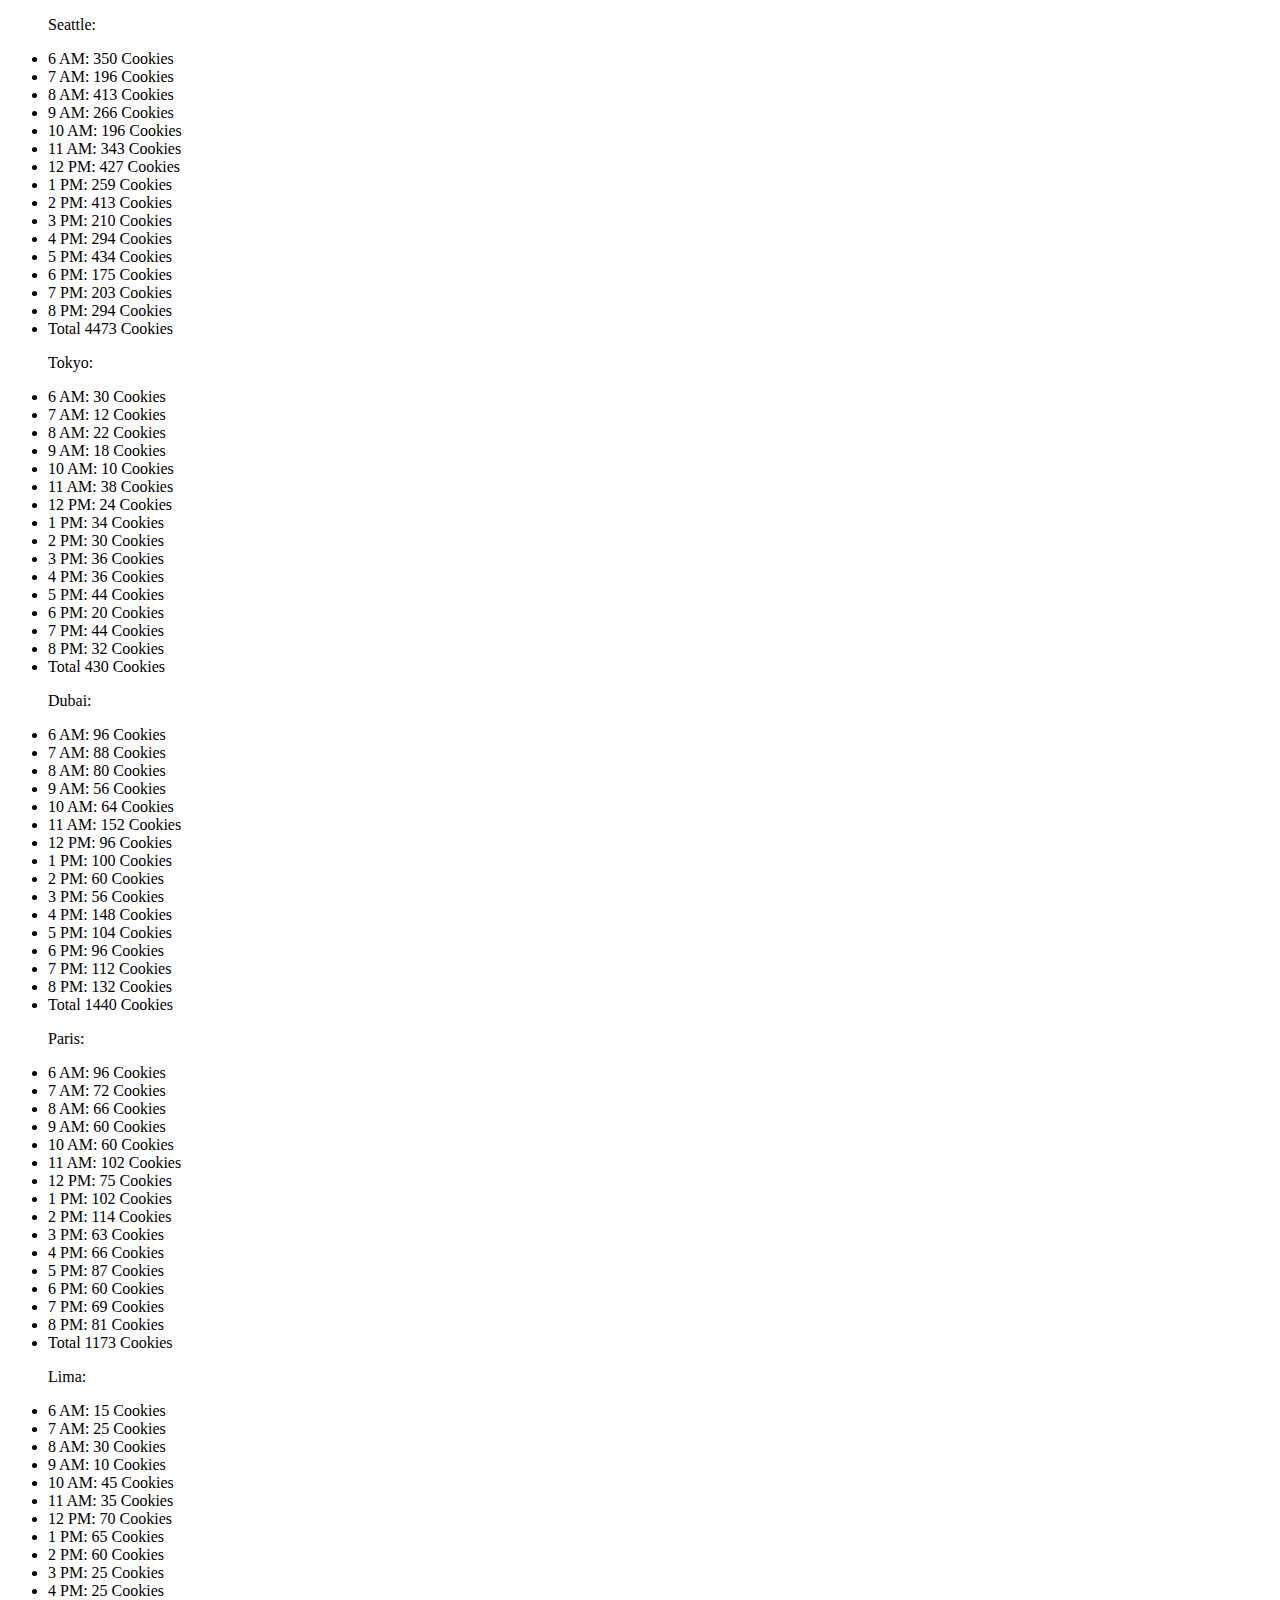
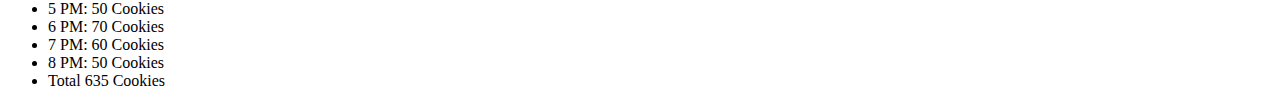
==== sales.html @ 90cf4634 "Adding todays lab to gitHub" ====
<!DOCTYPE html>
<html lang="en">
<head>
    <meta charset="UTF-8">
    <meta http-equiv="X-UA-Compatible" content="IE=edge">
    <meta name="viewport" content="width=device-width, initial-scale=1.0">
    <title>Sales Page</title>
</head>
<body>
    <header>
        <!-- <img src="https://codefellows.github.io/code-201-guide/curriculum/class-06/lab/assets/salmon.png" alt="Fish Image"> -->
    </header>
    <main>
        <div>
            <ul id = "seattle">


            </ul>
            <ul id = "tokyo">

            </ul>
            <ul id = "dubai">

            </ul>
            <ul id = "paris">

            </ul>
            <ul id = "lima">

            </ul>
        </div>
    </main>
    <script src="js/app.js"></script>
</body>
</html>
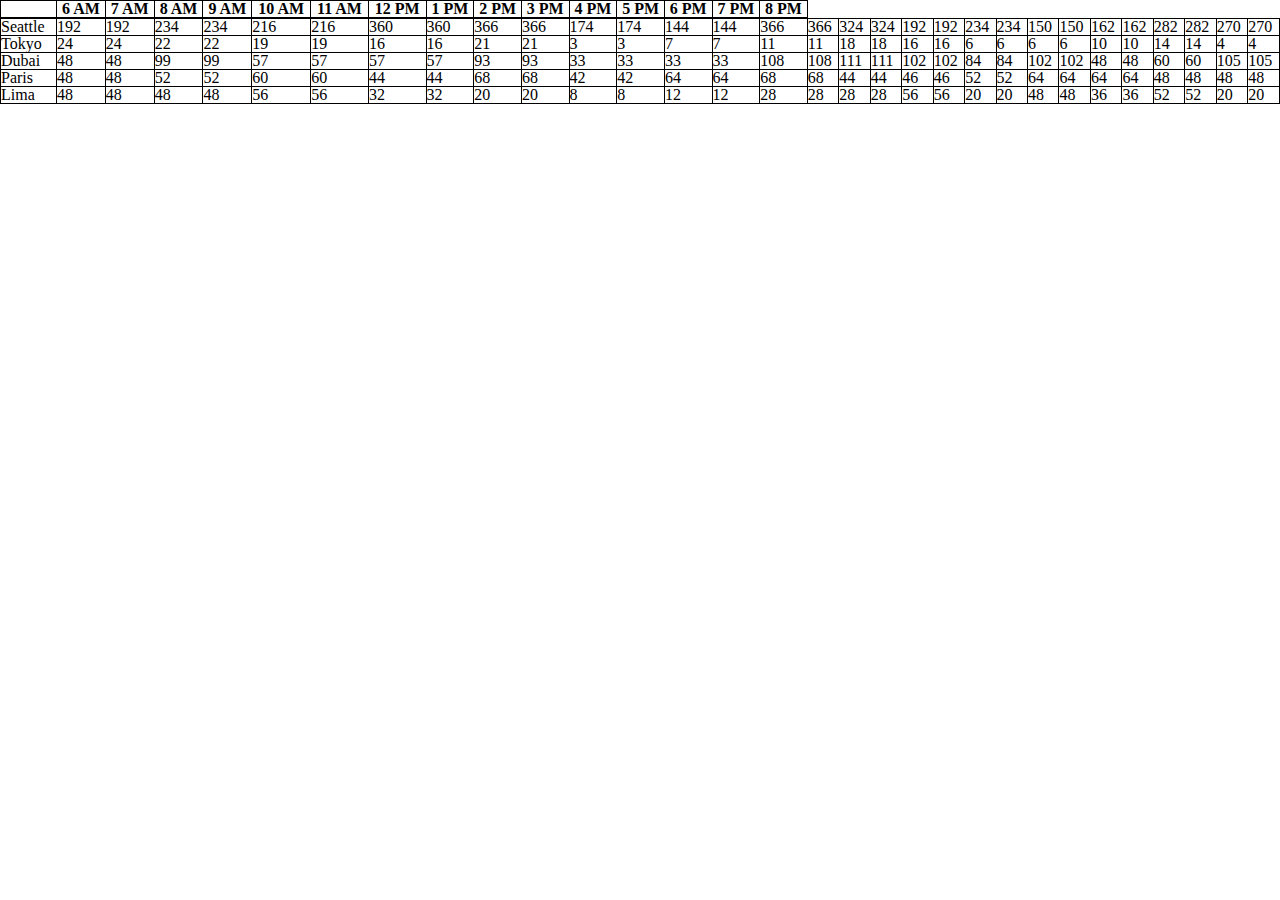
==== commit 68ea13e0: "Adding lab07 to gitHub" ====
--- a/sales.html
+++ b/sales.html
@@ -4,6 +4,8 @@
     <meta charset="UTF-8">
     <meta http-equiv="X-UA-Compatible" content="IE=edge">
     <meta name="viewport" content="width=device-width, initial-scale=1.0">
+    <link rel="stylesheet" href="css/reset.css">
+    <link rel="stylesheet" href="css/style.css">
     <title>Sales Page</title>
 </head>
 <body>
@@ -11,23 +13,25 @@
         <!-- <img src="https://codefellows.github.io/code-201-guide/curriculum/class-06/lab/assets/salmon.png" alt="Fish Image"> -->
     </header>
     <main>
-        <div>
-            <ul id = "seattle">
+        <div id = "container">
+            <!-- <table>
+                <tr>
+                    <th>
 
+                    </th>
+                    <th>
+                        6am
+                    </th>
+                    <th>
+                        7am
+                    </th>
+                </tr>
+                <tr>
+                    <td>seattle
 
-            </ul>
-            <ul id = "tokyo">
-
-            </ul>
-            <ul id = "dubai">
-
-            </ul>
-            <ul id = "paris">
-
-            </ul>
-            <ul id = "lima">
-
-            </ul>
+                    </td>
+                </tr>
+            </table> -->
         </div>
     </main>
     <script src="js/app.js"></script>
--- a/css/style.css
+++ b/css/style.css
@@ -0,0 +1,13 @@
+table{
+    width: 100%;
+}
+table tr th{
+    border: 1px solid black;
+    
+}
+th{
+    font-weight: bolder;
+}
+tr td{
+    border: 1px solid black; 
+}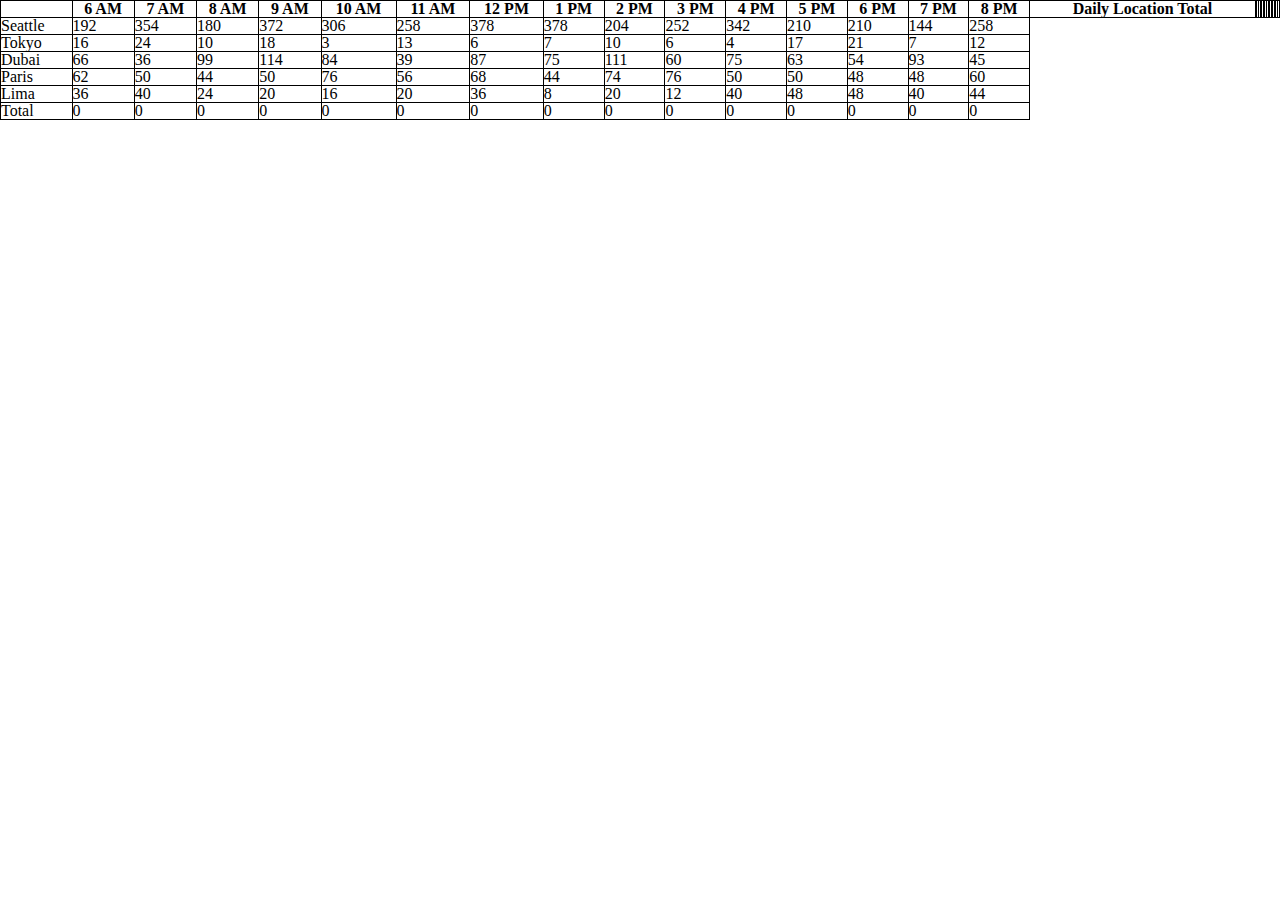
==== commit 228fa6a7: "Trying to complete lab07" ====
--- a/sales.html
+++ b/sales.html
@@ -14,24 +14,7 @@
     </header>
     <main>
         <div id = "container">
-            <!-- <table>
-                <tr>
-                    <th>
-
-                    </th>
-                    <th>
-                        6am
-                    </th>
-                    <th>
-                        7am
-                    </th>
-                </tr>
-                <tr>
-                    <td>seattle
-
-                    </td>
-                </tr>
-            </table> -->
+            
         </div>
     </main>
     <script src="js/app.js"></script>
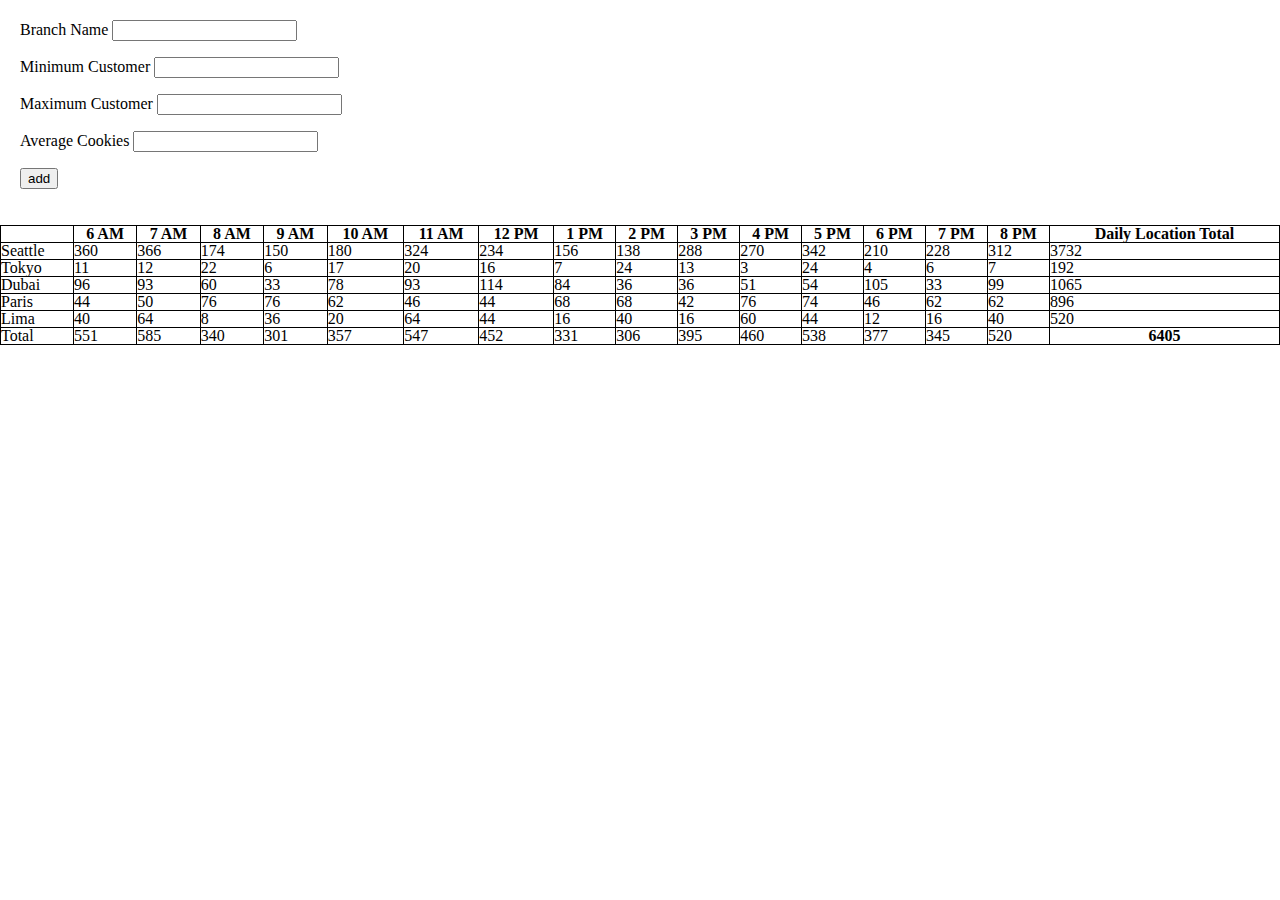
==== commit 00ee26d7: "adding lab09 to github" ====
--- a/sales.html
+++ b/sales.html
@@ -13,9 +13,37 @@
         <!-- <img src="https://codefellows.github.io/code-201-guide/curriculum/class-06/lab/assets/salmon.png" alt="Fish Image"> -->
     </header>
     <main>
+        <form  id = "form">
+            <fieldset>
+                <label for="branchName"> Branch Name</label>
+                <input type="text" id="branchName" name = "branchName" required>
+                <br>
+                <br>
+                <label for="minCust"> Minimum Customer</label>
+                <input type="number" id="minCust" name="minCust" required>
+                <br>
+                <br>
+                <label for="maxCust">Maximum Customer</label>
+                <input type="number" id="maxCust" name="maxCust" required>
+                <br>
+                <br>
+                <label for="avgCookies">Average Cookies</label>
+                <!-- StackOverflow for the step = .01-->
+                <input type="number" id="avgCookies" name="avgCookies" step=".01" required>
+                <br>
+                <br>
+                <input type="submit" value = "add">
+                <br>
+                <br>
+
+            </fieldset>
+
+
+        </form>
         <div id = "container">
             
         </div>
+        
     </main>
     <script src="js/app.js"></script>
 </body>
--- a/css/style.css
+++ b/css/style.css
@@ -10,4 +10,16 @@
 }
 tr td{
     border: 1px solid black; 
+}
+fieldset{
+    margin: 20px;
+    display: block;
+  /* display: block;
+  margin-left: 2px;
+  margin-right: 2px;
+  padding-top: 0.35em;
+  padding-bottom: 0.625em;
+  padding-left: 0.75em;
+  padding-right: 0.75em;
+  border: 2px groove (internal value); */
 }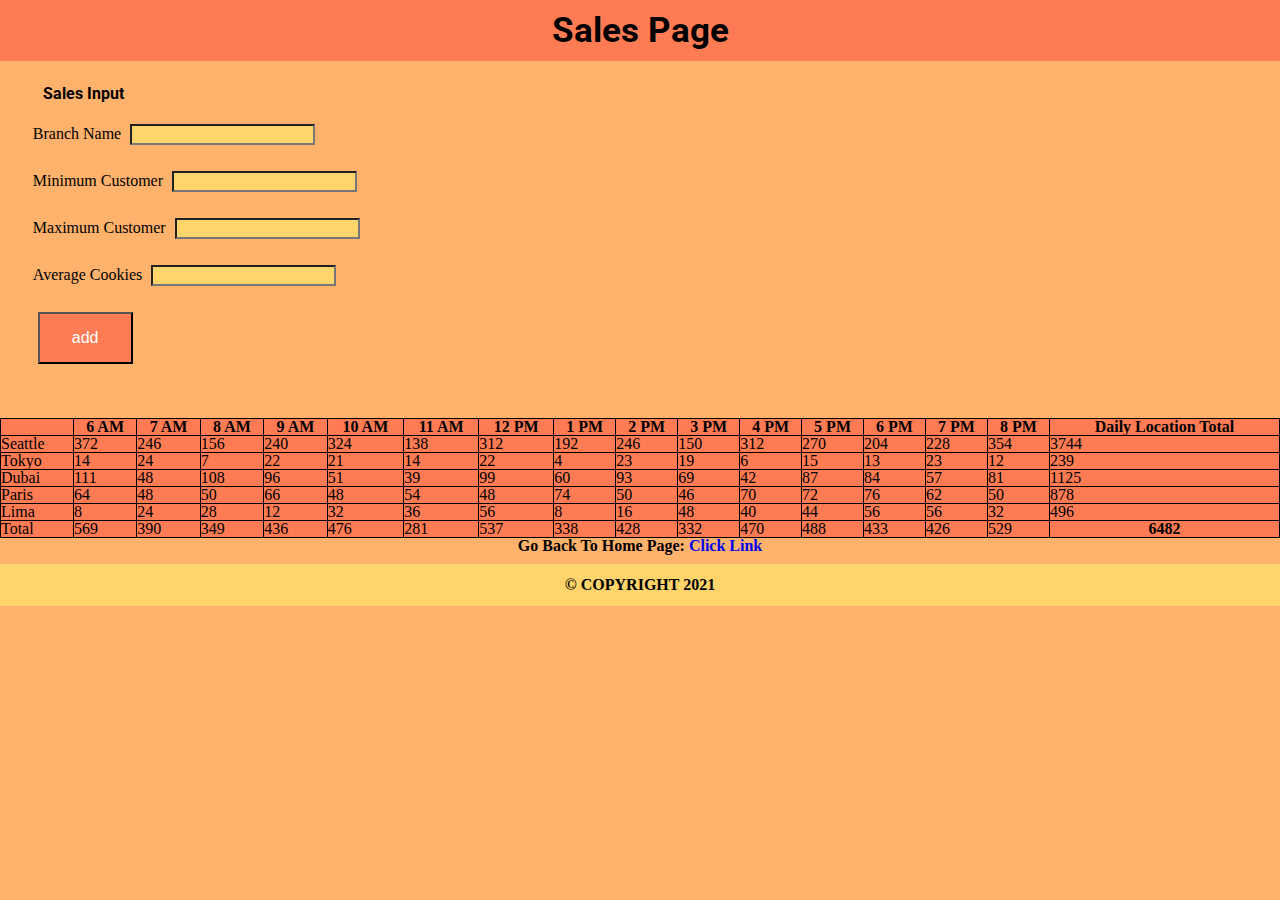
==== commit 46c3c4c7: "Finishing design for lab10b" ====
--- a/sales.html
+++ b/sales.html
@@ -6,15 +6,18 @@
     <meta name="viewport" content="width=device-width, initial-scale=1.0">
     <link rel="stylesheet" href="css/reset.css">
     <link rel="stylesheet" href="css/style.css">
+    <link href="https://fonts.googleapis.com/css2?family=Roboto&display=swap" rel="stylesheet">
     <title>Sales Page</title>
 </head>
 <body>
     <header>
         <!-- <img src="https://codefellows.github.io/code-201-guide/curriculum/class-06/lab/assets/salmon.png" alt="Fish Image"> -->
+        <h1>Sales Page</h1>
     </header>
     <main>
-        <form  id = "form">
+        <form  id = "form" >
             <fieldset>
+                <legend>Sales Input</legend>
                 <label for="branchName"> Branch Name</label>
                 <input type="text" id="branchName" name = "branchName" required>
                 <br>
@@ -32,7 +35,7 @@
                 <input type="number" id="avgCookies" name="avgCookies" step=".01" required>
                 <br>
                 <br>
-                <input type="submit" value = "add">
+                <input type="submit" value = "add" id = "btnAdd">
                 <br>
                 <br>
 
@@ -43,7 +46,10 @@
         <div id = "container">
             
         </div>
-        
+        <p style="font-family: Georgia, 'Times New Roman', Times, serif ; font-weight: bold; text-align: center;">Go Back To Home Page: <a href="index.html" style="text-decoration: none;">Click Link</a></p>
+        <footer>
+            <p>&#169; COPYRIGHT 2021</p>
+        </footer>
     </main>
     <script src="js/app.js"></script>
 </body>
--- a/css/style.css
+++ b/css/style.css
@@ -1,5 +1,24 @@
+/* *{
+    background-color: #ffb26b;
+} */
+header{
+    background-color: #ff7b54;
+    height: 120%;
+}
+h1{
+    font-family:'Roboto', sans-serif;
+    font-weight: bolder;
+    font-size: 35px;
+    text-align: center;
+    padding: 1%;
+
+}
+body{
+    background-color: #ffb26b;
+}
 table{
     width: 100%;
+    background-color: #ff7b54;
 }
 table tr th{
     border: 1px solid black;
@@ -14,12 +33,46 @@
 fieldset{
     margin: 20px;
     display: block;
-  /* display: block;
-  margin-left: 2px;
+    padding: 1% ;
+    /* border: 10%; */
+    background-color: #ffb26b;
+  /* display: block; */
+  /* margin-left: 2px;
   margin-right: 2px;
   padding-top: 0.35em;
   padding-bottom: 0.625em;
   padding-left: 0.75em;
   padding-right: 0.75em;
   border: 2px groove (internal value); */
+}
+input{
+    margin: 5px;
+    background-color: #ffd56b;
+}
+legend{
+    padding: 5px 10px;
+    font-weight: bolder;
+    font-family: 'Roboto', sans-serif ;
+}
+#btnAdd{
+    background-color: #ff7b54;
+    /* border: none; */
+    color: white;
+    padding: 15px 32px;
+    text-align: center;
+    text-decoration: none;
+    display: inline-block;
+    font-size: 16px;
+}
+footer{
+   /* height: 100%; */
+   background-color: #ffd56b;
+   padding: 1%;
+   margin-top: 10px;
+
+}
+footer p {
+    font-family: Georgia, 'Times New Roman', Times, serif;
+    text-align: center;
+    font-weight: bold;
 }